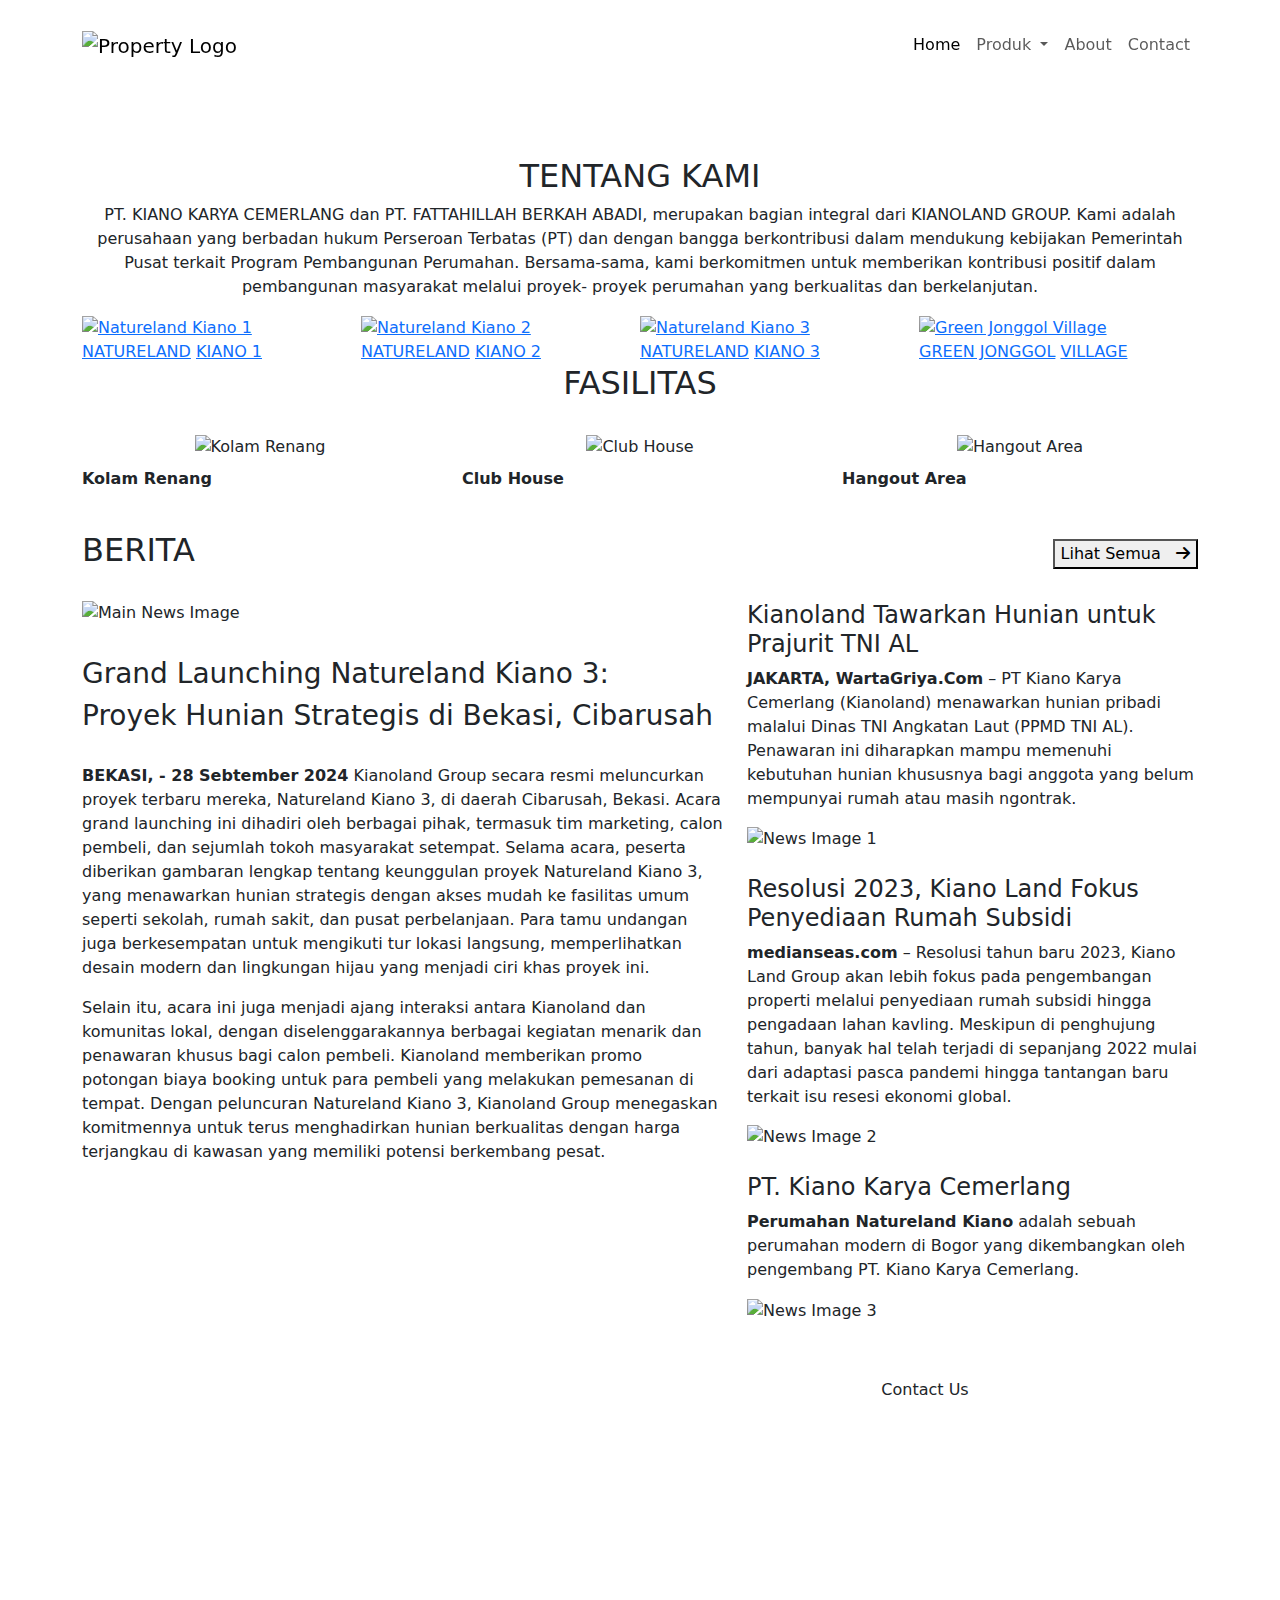
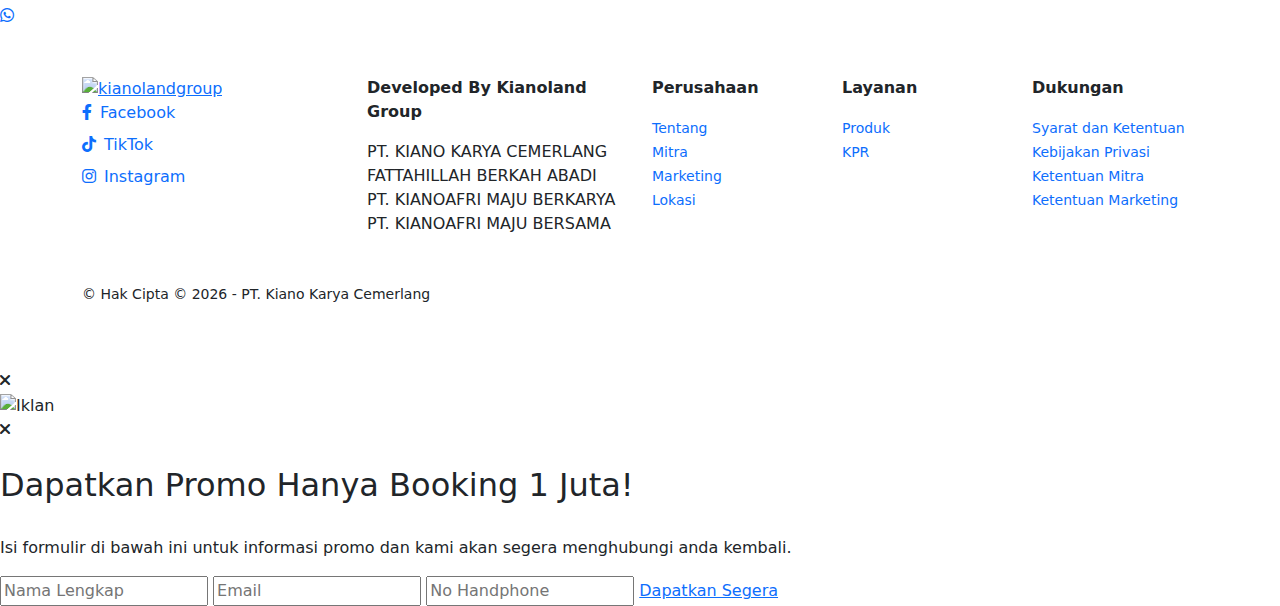
==== index.html @ 655f7265 "memasukan verifikasi gsc" ====
<!DOCTYPE html>
<html lang="en">
<head>
    <meta charset="UTF-8">
    <meta name="viewport" content="width=device-width, initial-scale=1.0">
    <meta name="google-site-verification" content="SvOtSWFOLjUyghiEJiotB-nk-vTu_203dV5PeyrMccs" />
    <title>Kianoland Group</title>
    <!-- Favicon -->
    <link rel="icon" href="assets/favicon/Kianoland Group.ico" type="image/x-icon">
    <!-- Bootstrap CSS -->
    <link href="https://cdn.jsdelivr.net/npm/bootstrap@5.3.3/dist/css/bootstrap.min.css" rel="stylesheet">
    <link rel="stylesheet" href="https://cdnjs.cloudflare.com/ajax/libs/font-awesome/6.0.0-beta3/css/all.min.css">
    <!-- Google Fonts: Poppins -->
    <link href="https://fonts.googleapis.com/css2?family=Poppins:wght@400;700&display=swap" rel="stylesheet">
    <!-- Font Awesome -->
    <link rel="stylesheet" href="https://cdnjs.cloudflare.com/ajax/libs/font-awesome/6.0.0-beta3/css/all.min.css">
    <!-- Custom CSS -->
    <link rel="stylesheet" href="style/style.css">
    <link rel="stylesheet" href="style/responsive.css">
    <link rel="stylesheet" href="style/responsive-header-kiano.css">
    <link rel="stylesheet" href="style/header-home.css">
    <style>
        #content {
            display: none; /* Sembunyikan konten hingga JavaScript diaktifkan */
        }
    </style>
    <script>
        // Ini akan dijalankan jika JavaScript diaktifkan
        window.onload = function() {
            document.getElementById('content').style.display = 'block';
        };
    </script>
</head>
<body id="content">

    <noscript>
        <meta http-equiv="refresh" content="0; url=aktifkan-javascript.html">
        <style>
            #content {
                display: none; /* Pastikan konten tetap tersembunyi */
            }
        </style>
    </noscript>

<!-- =================================================================================================================================================================================================
============ HEADER NAVBAR ===========================================================================================================================================================================
================================================================================================================================================================================================== -->

     <header class="py-3 fixed-top header-transparent">
        <div class="container">
            <nav class="navbar navbar-expand-lg navbar-light">
                <a class="navbar-brand" href="https://www.kianolandgroup.com">
                    <img src="assets/Kianoland Group.png" alt="Property Logo" class="logo" loading="lazy">
                </a>
                <button class="navbar-toggler d-lg-none" type="button" data-bs-toggle="collapse" data-bs-target="#navbarNav" aria-controls="navbarNav" aria-expanded="false" aria-label="Toggle navigation">
                    <span class="navbar-toggler-icon"></span>
                </button>
                <div class="collapse navbar-collapse d-lg-flex" id="navbarNav">
                    <ul class="navbar-nav ms-auto">
                        <li class="nav-item">
                            <a class="nav-link active" href="index.html">Home</a>
                        </li>
                        <li class="nav-item dropdown">
                            <a class="nav-link dropdown-toggle" href="#" id="navbarDropdown" role="button" data-bs-toggle="dropdown" aria-expanded="false">
                                Produk
                            </a>
                            <ul class="dropdown-menu" aria-labelledby="navbarDropdown">
                                <li><a class="dropdown-item" href="NLD 1.html">Natureland Kiano 1</a></li>
                                <li><a class="dropdown-item" href="NLD 2.html">Natureland Kiano 2</a></li>
                                <li><a class="dropdown-item" href="NLD 3.html">Natureland Kiano 3</a></li>
                                <li><a class="dropdown-item" href="GJV.html">Green Jonggol Village</a></li>
                            </ul>
                        </li>
                        <li class="nav-item">
                            <a class="nav-link" href="about.html">About</a>
                        </li>
                        <li class="nav-item">
                            <a class="nav-link" href="#section_contact">Contact</a>
                        </li>                        
                    </ul>
                </div>
                <!-- Responsive Menu -->
                <div id="menuToggle" aria-label="Navbar" class="d-lg-none menuToggle">
                    <label for="menuCheckbox" class="visually-hidden">Toggle menu</label>
                    <input type="checkbox" id="menuCheckbox">
                    <span></span>
                    <span></span>
                    <span></span>
                    <ul id="menu">
                        <li><a href="index.html">Home</a></li>
                        <li class="dropdown">
                            <a href="#" class="dropdown-toggle" id="produkDropdown" aria-haspopup="true" aria-expanded="false">Produk</a>
                            <ul class="dropdown-menu" aria-labelledby="produkDropdown">
                                <li><a class="dropdown-item" href="NLD 1.html">Natureland Kiano 1</a></li>
                                <li><a class="dropdown-item" href="NLD 2.html">Natureland Kiano 2</a></li>
                                <li><a class="dropdown-item" href="NLD 3.html">Natureland Kiano 3</a></li>
                                <li><a class="dropdown-item" href="GJV.html">Green Jonggol Village</a></li>
                            </ul>
                        </li>
                        <li><a href="about.html">About</a></li>
                        <li><a href="#section_contact" id="contactLink">Contact</a></li>
                    </ul>
                </div>
            </nav>
        </div>
    </header>

    <script>
        window.addEventListener('scroll', function() {
            const header = document.querySelector('header');
            header.classList.toggle('scrolled', window.scrollY > 0);
        });
        document.getElementById("contactLink").addEventListener("click", function() {
            document.getElementById("menuCheckbox").checked = false;
        });
    </script>
        
<!-- =================================================================================================================================================================================================
============ HERO SECTION - VIDEO ====================================================================================================================================================================
================================================================================================================================================================================================== -->
    
    <section id="hero">
        <video id="hero-video" muted loop>
            <source src="" data-src="assets/video/1.mp4" type="video/mp4">
            Your browser does not support the video tag.
        </video>
    </section>

    <script>
        document.addEventListener("DOMContentLoaded", function () {
            var video = document.getElementById("hero-video");
            var source = video.querySelector("source");

            if ("IntersectionObserver" in window) {
                var observer = new IntersectionObserver(function (entries) {
                    entries.forEach(function (entry) {
                        if (entry.isIntersecting) {
                            source.src = source.dataset.src;
                            video.load();
                            video.play();
                            observer.unobserve(video); // stop observing after load
                        }
                    });
                });

                observer.observe(video);
            } else {
                // Fallback if IntersectionObserver is not supported
                source.src = source.dataset.src;
                video.load();
                video.play();
            }
        });
    </script>

<!-- =================================================================================================================================================================================================
============ TENTANG KAMI ============================================================================================================================================================================
================================================================================================================================================================================================== -->

    <section id="about" class="section-gap">
        <div class="container">
            <div class="row">
                <div class="col-md-12 text-center">
                    <h2 class="section-title">TENTANG KAMI</h2>
                    <p class="intro-text">PT. KIANO KARYA CEMERLANG dan PT. FATTAHILLAH BERKAH ABADI, merupakan bagian integral dari KIANOLAND GROUP. Kami adalah perusahaan yang berbadan hukum Perseroan Terbatas (PT) dan dengan bangga berkontribusi dalam mendukung kebijakan Pemerintah Pusat terkait Program Pembangunan Perumahan. Bersama-sama, kami berkomitmen untuk memberikan kontribusi positif dalam pembangunan masyarakat melalui proyek- proyek perumahan yang berkualitas dan berkelanjutan.</p>
                </div>
            </div>
        </div>
    </section>
      
<!-- =================================================================================================================================================================================================
============ PRODUK SECTION ==========================================================================================================================================================================
================================================================================================================================================================================================== -->
    
     <section id="produk" class="section-gap">
        <div class="container">
            <div class="row g-0 justify-content-center">
                <div class="col-3 p-0">
                    <div class="produk-box">
                        <a href="NLD 1.html">
                            <img src="assets/produk/kiano_1.jpg" alt="Natureland Kiano 1" class="img-fluid" loading="lazy">
                        </a>
                        <div class="overlay">
                            <div class="text-wrapper">
                                <a href="NLD 1.html" class="text natureland">NATURELAND</a>
                                <a href="NLD 1.html" class="text kiano">KIANO 1</a>
                            </div>
                        </div>
                    </div>
                </div>
                <div class="col-3 p-0">
                    <div class="produk-box">
                        <a href="NLD 2.html">
                            <img src="assets/produk/kiano_2.jpg" alt="Natureland Kiano 2" class="img-fluid" loading="lazy">
                        </a>
                        <div class="overlay">
                            <div class="text-wrapper">
                                <a href="NLD 2.html" class="text natureland">NATURELAND</a>
                                <a href="NLD 2.html" class="text kiano">KIANO 2</a>
                            </div>
                        </div>
                    </div>
                </div>
                <div class="col-3 p-0">
                    <div class="produk-box">
                        <a href="NLD 3.html">
                            <img src="assets/produk/kiano_3.jpeg" alt="Natureland Kiano 3" class="img-fluid" loading="lazy">
                        </a>
                        <div class="overlay">
                            <div class="text-wrapper">
                                <a href="NLD 3.html" class="text natureland">NATURELAND</a>
                                <a href="NLD 3.html" class="text kiano">KIANO 3</a>
                            </div>
                        </div>
                    </div>
                </div>
                <div class="col-3 p-0">
                    <div class="produk-box">
                        <a href="GJV.html">
                            <img src="assets/produk/gjv.jpg" alt="Green Jonggol Village" class="img-fluid" loading="lazy">
                        </a>
                        <div class="overlay">
                            <div class="text-wrapper">
                                <a href="GJV.html" class="text natureland">GREEN JONGGOL</a>
                                <a href="GJV.html" class="text village">VILLAGE</a>
                            </div>
                        </div>
                    </div>
                </div>
            </div>
        </div>
    </section>
        
<!-- =================================================================================================================================================================================================
============ FASILITAS SECTION =======================================================================================================================================================================
================================================================================================================================================================================================== -->
    
    <section id="fasilitas" class="section-gap">
        <div class="container">
            <div class="row text-center mb-4">
                <h2 class="custom-heading">FASILITAS</h2>
            </div>          
            <div class="row text-center">
                <div class="col-md-4 mb-4"> <!-- Changed to col-md-4 for better layout consistency -->
                    <img src="assets/fasilitas/kolam_renang.jpg" class="img-fluid fasilitas-image rounded-image" alt="Kolam Renang" loading="lazy">
                    <p class="fw-semibold text-start mt-2 large-font">Kolam Renang</p>
                </div>
                <div class="col-md-4 mb-4">
                    <img src="assets/fasilitas/club_house.jpg" class="img-fluid fasilitas-image rounded-image" alt="Club House" loading="lazy">
                    <p class="fw-semibold text-start mt-2 large-font">Club House</p>
                </div>
                <div class="col-md-4 mb-4">
                    <img src="assets/fasilitas/hangout_area.jpg" class="img-fluid fasilitas-image rounded-image" alt="Hangout Area" loading="lazy">
                    <p class="fw-semibold text-start mt-2 large-font">Hangout Area</p>
                </div>
            </div>
        </div>
    </section>

<!-- =================================================================================================================================================================================================
============ BERITA SECTION ==========================================================================================================================================================================
================================================================================================================================================================================================== -->

    <section id="news" class="section-gap">
        <div class="container">
            <div class="heading-container d-flex justify-content-between align-items-center">
                <h2 class="custom-heading">BERITA</h2>
                <button class="custom-btn-berita">Lihat Semua &nbsp;&nbsp;<i class="fas fa-arrow-right"></i></button>
            </div>                                                
            <br>
            <div class="row">
                <div class="col-lg-7 mb-4 custom-col">
                    <div class="main-news custom-main-news">
                        <img src="assets/berita/w.jpg" class="img-fluid mb-3 custom-image" alt="Main News Image" loading="lazy">
                        <h3 class="mt-3 custom-heading">Grand Launching Natureland Kiano 3:</h3>
                        <h3 class="custom-heading">Proyek Hunian Strategis di Bekasi, Cibarusah</h3>
                        <br>
                        <p class="custom-paragraph"><strong>BEKASI, - 28 Sebtember 2024</strong> Kianoland Group secara resmi meluncurkan proyek terbaru mereka, Natureland Kiano 3, di daerah Cibarusah, Bekasi. Acara grand launching ini dihadiri oleh berbagai pihak, termasuk tim marketing, calon pembeli, dan sejumlah tokoh masyarakat setempat. Selama acara, peserta diberikan gambaran lengkap tentang keunggulan proyek Natureland Kiano 3, yang menawarkan hunian strategis dengan akses mudah ke fasilitas umum seperti sekolah, rumah sakit, dan pusat perbelanjaan. Para tamu undangan juga berkesempatan untuk mengikuti tur lokasi langsung, memperlihatkan desain modern dan lingkungan hijau yang menjadi ciri khas proyek ini.</p>
                        <p class="custom-paragraph">Selain itu, acara ini juga menjadi ajang interaksi antara Kianoland dan komunitas lokal, dengan diselenggarakannya berbagai kegiatan menarik dan penawaran khusus bagi calon pembeli. Kianoland memberikan promo potongan biaya booking untuk para pembeli yang melakukan pemesanan di tempat. Dengan peluncuran Natureland Kiano 3, Kianoland Group menegaskan komitmennya untuk terus menghadirkan hunian berkualitas dengan harga terjangkau di kawasan yang memiliki potensi berkembang pesat.</p>
                    </div>
                </div>
                <div class="col-lg-5 custom-col-right">
                    <div class="sub-news mb-4 custom-sub-news">
                        <div class="content custom-content">
                            <h4 class="custom-sub-heading">Kianoland Tawarkan Hunian untuk Prajurit TNI AL</h4>
                            <p class="custom-small-paragraph"><strong>JAKARTA, WartaGriya.Com</strong> – PT Kiano Karya Cemerlang (Kianoland) menawarkan hunian pribadi malalui Dinas TNI Angkatan Laut (PPMD TNI AL). Penawaran ini diharapkan mampu memenuhi kebutuhan hunian khususnya bagi anggota yang belum mempunyai rumah atau masih ngontrak.</p>
                        </div>
                        <div class="image custom-image-wrapper">
                            <img src="assets/berita/berita_2.jpg" class="img-fluid custom-sub-image" alt="News Image 1" loading="lazy">
                        </div>
                    </div>
                    <div class="sub-news mb-4 custom-sub-news">
                        <div class="content custom-content">
                            <h4 class="custom-sub-heading">Resolusi 2023, Kiano Land Fokus Penyediaan Rumah Subsidi</h4>
                            <p class="custom-small-paragraph"><strong>medianseas.com</strong> – Resolusi tahun baru 2023, Kiano Land Group akan lebih fokus pada pengembangan properti melalui penyediaan rumah subsidi hingga pengadaan lahan kavling.
                                Meskipun di penghujung tahun, banyak hal telah terjadi di sepanjang 2022 mulai dari adaptasi pasca pandemi hingga tantangan baru terkait isu resesi ekonomi global.</p>
                        </div>
                        <div class="image custom-image-wrapper">
                            <img src="assets/berita/berita_3.jpg" class="img-fluid custom-sub-image" alt="News Image 2" loading="lazy">
                        </div>
                    </div>
                    <div class="sub-news custom-sub-news">
                        <div class="content custom-content">
                            <h4 class="custom-sub-heading">PT. Kiano Karya Cemerlang</h4>
                            <p class="custom-small-paragraph"><strong>Perumahan Natureland Kiano</strong> adalah sebuah perumahan modern di Bogor yang dikembangkan oleh pengembang PT. Kiano Karya Cemerlang.</p>
                        </div>
                        <div class="image custom-image-wrapper">
                            <img src="assets/berita/berita_4.jpg" class="img-fluid custom-sub-image" alt="News Image 3" loading="lazy">
                        </div>
                    </div>
                </div>                
            </div>
        </div>
    </section>

<!-- =================================================================================================================================================================================================
============ CONTACT SECTION =========================================================================================================================================================================
================================================================================================================================================================================================== -->
    
    <section id="section_contact" class="contact_wrap js-scrollOn on">
        <div class="overlay"></div> <!-- Added for semi-transparent overlay -->
        <div class="container_inner container py-5">
            <div class="row">
                <div class="col-md-6 info_box">
                    <h3 class="title notoBold text-white">CONTACT US</h3>
                    <div class="contact_info">
                        <a href="tel:+628111611724" class="tel roboto text-white d-block">ADMIN 1: 0811-1611-724</a>
                        <a href="tel:+6285282592945" class="tel roboto text-white d-block">ADMIN 2: 0852-8259-2945</a>
                        <a href="mailto:kianolandgroup@gmail.com" class="email text-white d-block">kianolandgroup@gmail.com</a>
                    </div>
                    <address class="text-white mt-2">
                        JI. Kp. Tegal No.3, RT.002/RW.01, Jatisari, Kec. Cileungsi, Kabupaten Bogor, Jawa Barat.
                    </address>
                </div>
                <div class="col-md-6 d-flex justify-content-center btn-section-contact">
                    <div class="button-wrapper">
                        <a href="https://wa.me/628111611724?text=Halo%20ka,%20saya%20berminat!%0A%0ASaya%20dengan,%0A%0ANama:%0AEmail:%0AAlamat:" class="btn btn-contact">Contact Us</a>
                    </div>
                </div>
            </div>
        </div>      
    </section>

<!-- =================================================================================================================================================================================================
============ FLOATING WHATSAPP =======================================================================================================================================================================
================================================================================================================================================================================================== -->
    
    <a href="https://wa.me/628111611724?text=Halo%20ka,%20saya%20berminat!%0A%0ASaya%20dengan,%0A%0ANama:%0AEmail:%0AAlamat:" 
        class="whatsapp-float" target="_blank" rel="noopener" aria-label="Contact us on WhatsApp">
        <i class="fab fa-whatsapp"></i>
    </a>
    
<!-- =================================================================================================================================================================================================
============ FOOTER ==================================================================================================================================================================================
================================================================================================================================================================================================== -->

    <footer class="footer py-5 custom-footer">
        <div class="container">
            <div class="row">
                <!-- Social Media -->
                <div class="col-12 col-md-6 col-lg-3 mb-3 d-flex flex-column align-items-start text-start footer-section">
                    <div>
                        <a href="https://www.kianolandgroup.com">
                            <img src="assets/Kianoland Group.png" alt="kianolandgroup" class="img-fluid logo-image" loading="lazy">
                        </a>
                    </div>
                    <div class="social-icons mb-3">
                        <a href="https://facebook.com/kianolandgroup.co.id" class="d-flex align-items-center text-decoration-none mb-2 social-link facebook-link" target="_blank" rel="noopener">
                            <div class="icon-box facebook me-2">
                                <i class="fab fa-facebook-f"></i>
                            </div>
                            <span>Facebook</span>
                        </a>
                        <a href="https://tiktok.com/@naturelandkiano" class="d-flex align-items-center text-decoration-none mb-2 social-link tiktok-link" target="_blank" rel="noopener">
                            <div class="icon-box tiktok me-2">
                                <i class="fab fa-tiktok"></i>
                            </div>
                            <span>TikTok</span>
                        </a>
                        <a href="https://instagram.com/kianolandgroup" class="d-flex align-items-center text-decoration-none social-link instagram-link" target="_blank" rel="noopener">
                            <div class="icon-box instagram me-2">
                                <i class="fab fa-instagram"></i>
                            </div>
                            <span>Instagram</span>
                        </a>                        
                    </div>
                </div>
                <!-- Company Info -->
                <div class="col-12 col-md-6 col-lg-3 mb-3 footer-section">
                    <p class="text-color-555"><strong>Developed By Kianoland Group</strong></p>
                    <p class="custom-line-height">
                        PT. KIANO KARYA CEMERLANG<br>
                        FATTAHILLAH BERKAH ABADI<br>
                        PT. KIANOAFRI MAJU BERKARYA<br>
                        PT. KIANOAFRI MAJU BERSAMA
                    </p>                             
                </div>
                <!-- Links -->
                <div class="col-12 col-md-6 col-lg-2 mb-3 footer-section">
                    <p class="text-color-555"><strong>Perusahaan</strong></p>
                    <ul class="list-unstyled text-dark custom-line-height">
                        <li><a href="#" class="text-decoration-none" style="font-size: 14px;">Tentang</a></li>
                        <li><a href="#" class="text-decoration-none" style="font-size: 14px;">Mitra</a></li>
                        <li><a href="#" class="text-decoration-none" style="font-size: 14px;">Marketing</a></li>
                        <li><a href="#" class="text-decoration-none" style="font-size: 14px;">Lokasi</a></li>
                    </ul>
                </div>
                <div class="col-12 col-md-6 col-lg-2 mb-3 footer-section">
                    <p class="text-color-555"><strong>Layanan</strong></p>
                    <ul class="list-unstyled text-dark custom-line-height">
                        <li><a href="#" class="text-decoration-none" style="font-size: 14px;">Produk</a></li>
                        <li><a href="#" class="text-decoration-none" style="font-size: 14px;">KPR</a></li>                   
                    </ul>
                </div>
                <div class="col-12 col-md-6 col-lg-2 mb-3 footer-section dukungan-section">
                    <p class="text-color-555"><strong>Dukungan</strong></p>
                    <ul class="list-unstyled text-dark custom-line-height">
                        <li><a href="#" class="text-decoration-none" style="font-size: 14px;">Syarat dan Ketentuan</a></li>
                        <li><a href="#" class="text-decoration-none" style="font-size: 14px;">Kebijakan Privasi</a></li>
                        <li><a href="#" class="text-decoration-none" style="font-size: 14px;">Ketentuan Mitra</a></li>
                        <li><a href="#" class="text-decoration-none" style="font-size: 14px;">Ketentuan Marketing</a></li>                
                    </ul>
                </div>
                <div class="col-12 text-start mt-3 footer-copyright">
                    <p style="font-size: 14px;">&copy; Hak Cipta © <span id="current-year"></span> - PT. Kiano Karya Cemerlang</p>
                </div>                
            </div>
        </div>
    </footer>

    <script>
        document.getElementById("current-year").textContent = new Date().getFullYear();
    </script>

<!-- =================================================================================================================================================================================================
============ IKLAN POPUP =============================================================================================================================================================================
================================================================================================================================================================================================== -->

    <div class="popup-container" id="popup">
        <!-- Box 1 dengan gambar -->
        <div class="popup-box">
            <div class="dialog-close-button-1">
                <i class="fas fa-xmark"></i>
            </div>
            <img src="assets/ads/Iklan.jpg" alt="Iklan" loading="lazy">
        </div>
        <!-- Box 2 dengan teks dan form -->
        <div class="popup-box">
            <div class="dialog-close-button-2">
                <i class="fas fa-xmark"></i>
            </div>
            <div class="popup-content">
                <h2 class="py-4">Dapatkan Promo Hanya Booking 1 Juta!</h2>
                <p>Isi formulir di bawah ini untuk informasi promo dan kami akan segera menghubungi anda kembali.</p>
                <form id="promoForm">
                    <input type="text" id="nama-lengkap" name="nama-lengkap" placeholder="Nama Lengkap" required>
                    <input type="email" id="email" name="email" placeholder="Email" autocomplete="email" required>
                    <input type="text" id="no-handphone" name="no-handphone" placeholder="No Handphone" required>
                    <!-- Button Dapatkan Segera -->
                    <a id="wa-link" href="https://wa.me/6285282592945" target="_blank" class="btn-promo">Dapatkan Segera</a>
                </form>               
            </div>
        </div>
    </div>

    <script>
        document.getElementById('wa-link').addEventListener('click', function(event) {
            // Ambil nilai input dari form
            var namaLengkap = document.getElementById('nama-lengkap').value;
            var email = document.getElementById('email').value;
            var noHandphone = document.getElementById('no-handphone').value;
        
            // Teks pesan WhatsApp sesuai permintaan
            var customMessage = `Halo, saya tertarik dengan Promo Booking 1 Juta!\n\nNama Lengkap: ${namaLengkap}\nEmail: ${email}\nNo Handphone: ${noHandphone}`;
        
            // Nomor WhatsApp tujuan
            var phoneNumber = '6285282592945'; // Ganti dengan nomor yang sesuai
        
            // Buat URL WhatsApp
            var whatsappURL = `https://wa.me/${phoneNumber}?text=${encodeURIComponent(customMessage)}`;
        
            // Ganti href link dengan URL WhatsApp yang sudah disesuaikan
            this.href = whatsappURL;
        });
    </script>

    <script>
        // Fungsi untuk menutup popup
        document.addEventListener('click', function(event) {
            const popupContainer = document.getElementById('popup');
            const popupBoxes = document.querySelectorAll('.popup-box');

            // Periksa apakah klik terjadi di luar popup-box
            let clickedOutside = true;
            popupBoxes.forEach(box => {
                if (box.contains(event.target)) {
                    clickedOutside = false;
                }
            });

            if (clickedOutside) {
                // Sembunyikan popup jika klik di luar
                popupContainer.style.display = 'none';
            }
        });
        document.addEventListener("DOMContentLoaded", function() {
            setTimeout(function() {
                console.log('Menampilkan modal'); // Cek apakah ini muncul di konsol
                document.getElementById("popup").style.display = "flex";
            }, 10000); // 10000 milliseconds = 10 seconds
        });
        // Fungsi untuk menutup popup saat tombol close di-click
        document.querySelectorAll('.dialog-close-button-1, .dialog-close-button-2').forEach(function(button) {
            button.onclick = function() {
                document.getElementById("popup").style.display = "none"; // Sembunyikan popup
            };
        });
    </script>

<!-- =================================================================================================================================================================================================
============ CUSTOM JS FOR SMOOTH SCROLLING ==========================================================================================================================================================
================================================================================================================================================================================================== -->

    <script>
        document.addEventListener('DOMContentLoaded', function() {
            const smoothScroll = (event) => {
                event.preventDefault();
                const targetId = event.currentTarget.getAttribute('href');
                const targetElement = document.querySelector(targetId);
                if (targetElement) {
                    targetElement.scrollIntoView({ behavior: 'smooth' });
                }
            };

            document.querySelectorAll('a[href^="#"]').forEach(anchor => {
                anchor.addEventListener('click', smoothScroll);
            });
        });
    </script>

    <script src="js/script.js"></script>
</body>
</html>
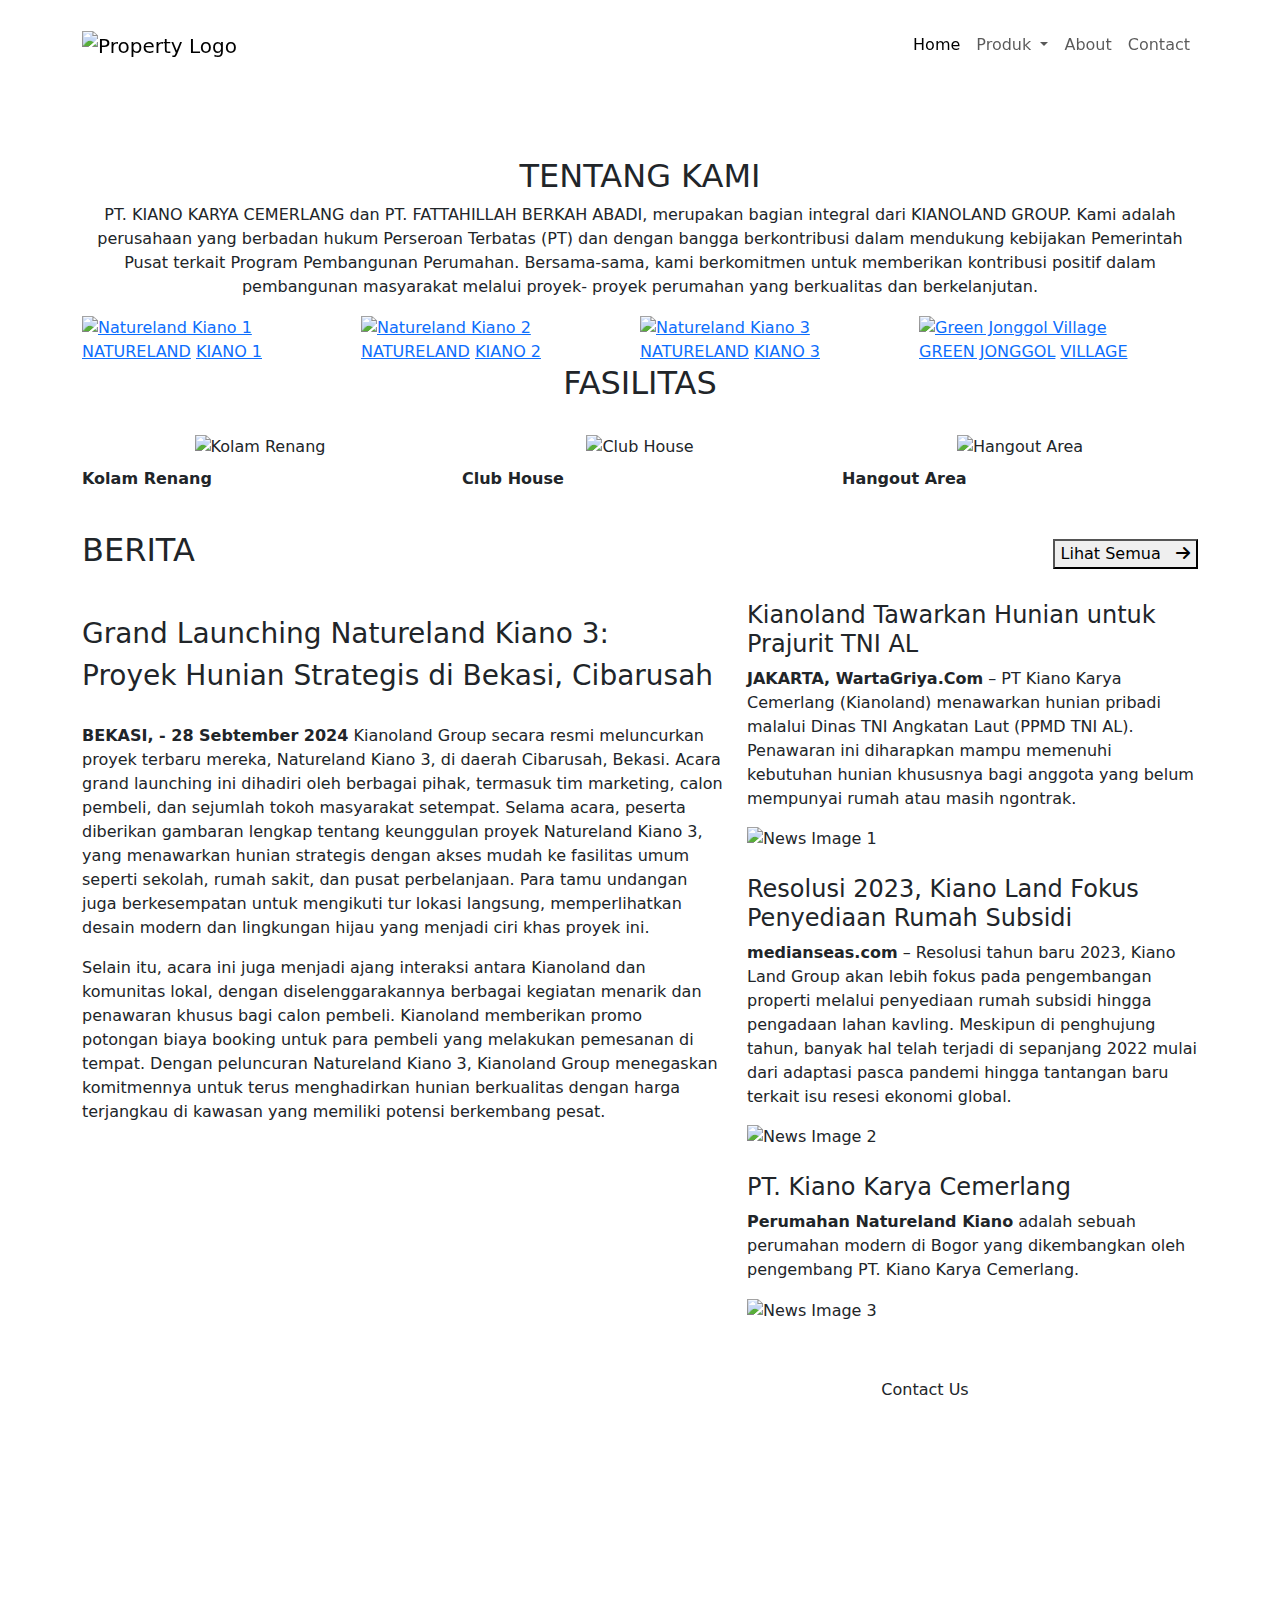
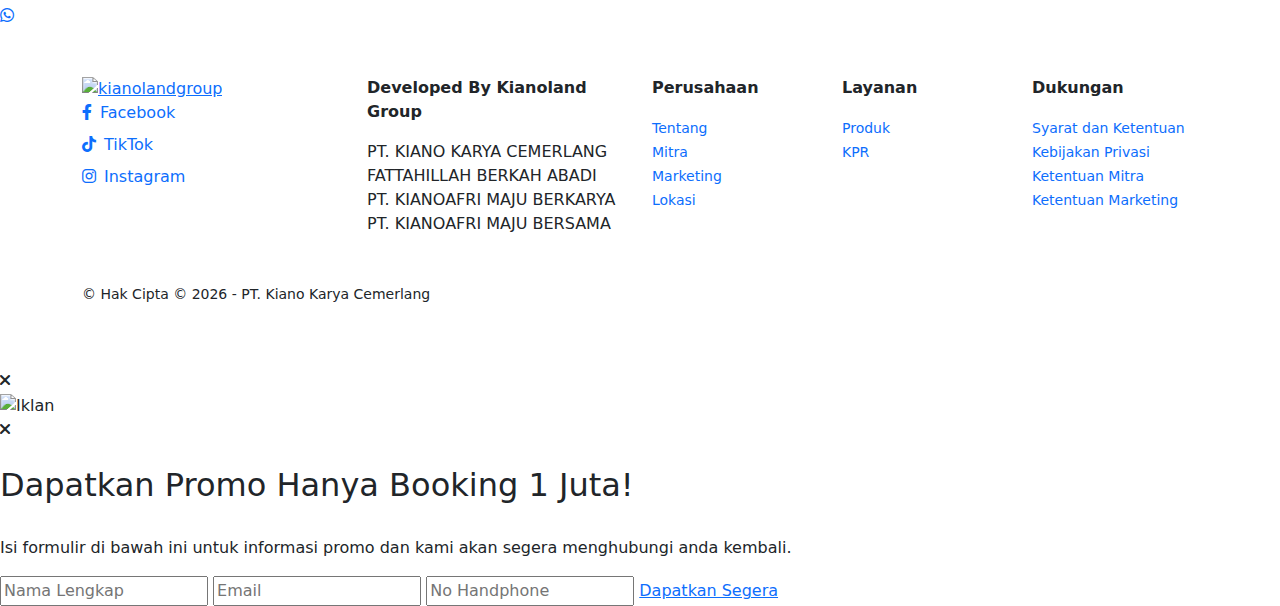
==== commit ed43b84e: "penghapusan foto artis" ====
--- a/index.html
+++ b/index.html
@@ -3,7 +3,7 @@
 <head>
     <meta charset="UTF-8">
     <meta name="viewport" content="width=device-width, initial-scale=1.0">
-    <meta name="google-site-verification" content="SvOtSWFOLjUyghiEJiotB-nk-vTu_203dV5PeyrMccs" />
+    
     <title>Kianoland Group</title>
     <!-- Favicon -->
     <link rel="icon" href="assets/favicon/Kianoland Group.ico" type="image/x-icon">
@@ -30,6 +30,7 @@
             document.getElementById('content').style.display = 'block';
         };
     </script>
+    <meta name="google-site-verification" content="SvOtSWFOLjUyghiEJiotB-nk-vTu_203dV5PeyrMccs" />
 </head>
 <body id="content">
 
@@ -271,7 +272,7 @@
             <div class="row">
                 <div class="col-lg-7 mb-4 custom-col">
                     <div class="main-news custom-main-news">
-                        <img src="assets/berita/w.jpg" class="img-fluid mb-3 custom-image" alt="Main News Image" loading="lazy">
+                        <!-- <img src="assets/berita/w.jpg" class="img-fluid mb-3 custom-image" alt="Main News Image" loading="lazy"> -->
                         <h3 class="mt-3 custom-heading">Grand Launching Natureland Kiano 3:</h3>
                         <h3 class="custom-heading">Proyek Hunian Strategis di Bekasi, Cibarusah</h3>
                         <br>
